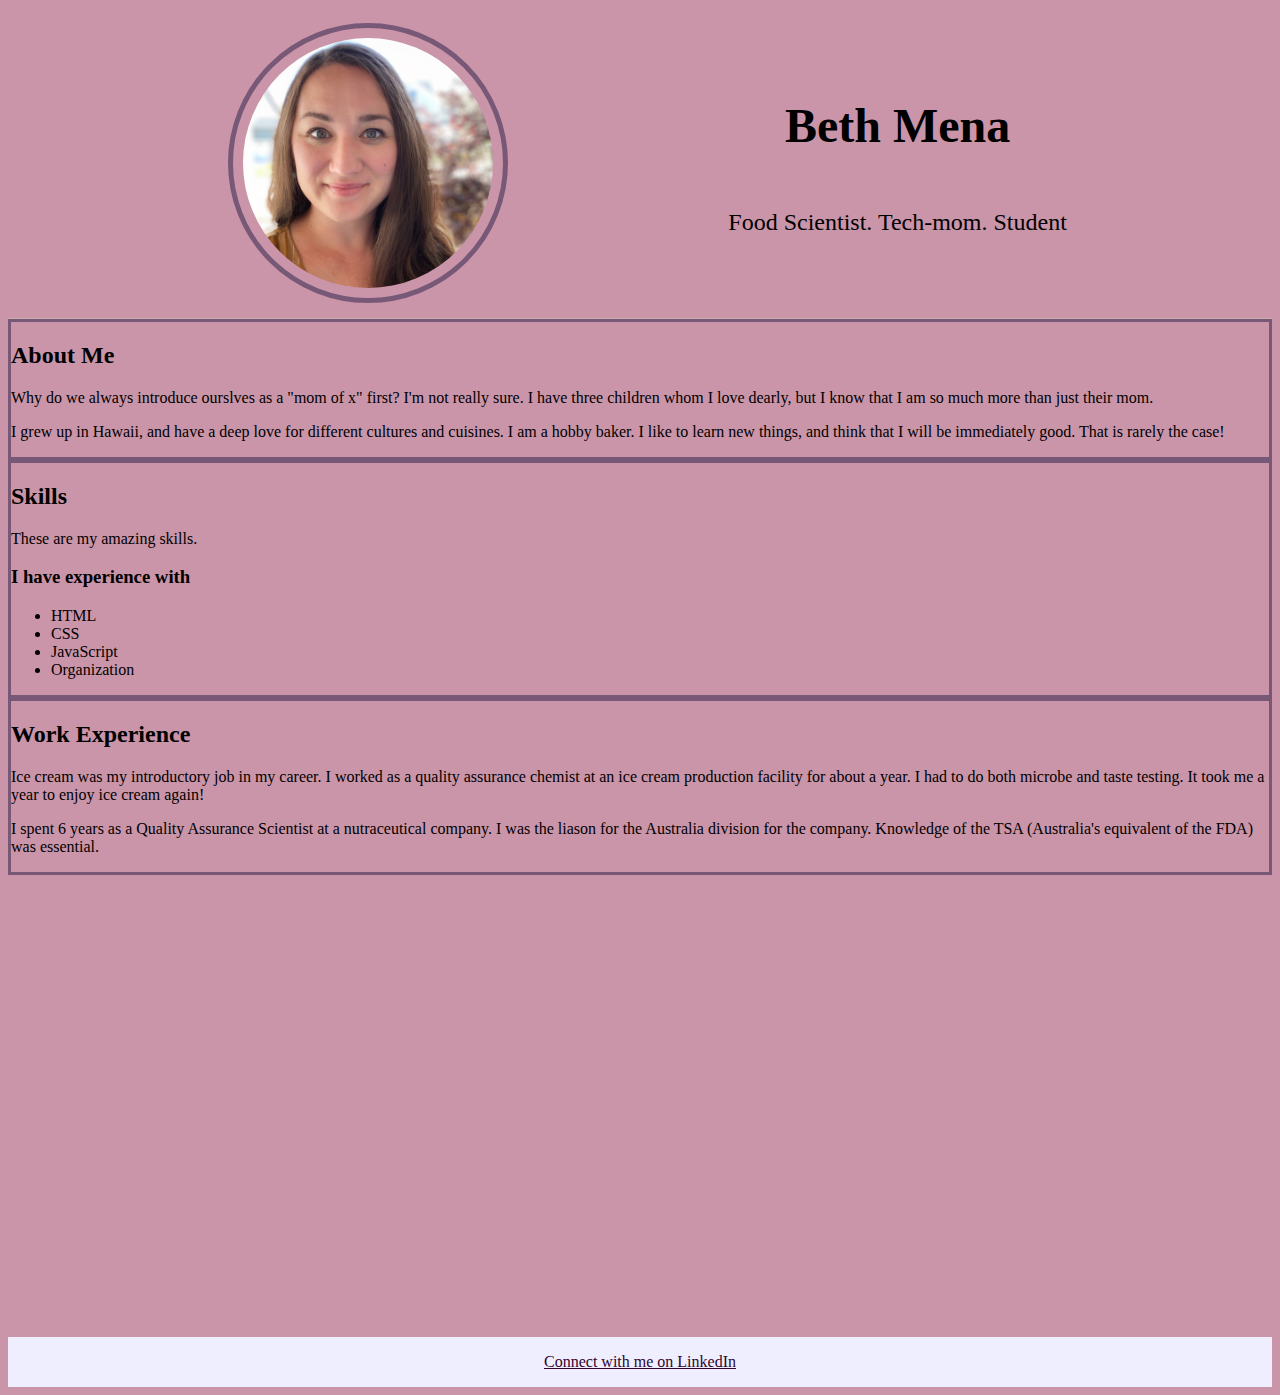
==== index.html @ dfc83702 "Add files via upload" ====
<!DOCTYPE html>
<html lang="en">
  <head>
    <link charset="UTF-8" />
    <meta name="viewport" content="width=device-width, initial-scale=1.0" />
    <link rel="stylesheet" href="styles.css" />
    <link rel="stylesheet" href="aboutme.html" />
    <title>Beth Mena</title>
    <link rel="icon" href="assets/icon.png" />
  </head>

  <body>
    <header id="header" class="title">
      <img src="assets/selfie.jfif" alt="HeadShot of Beth" />

      <div class="intro">
        <h1 class="headerH1">Beth Mena</h1>
        <p>Food Scientist. Tech-mom. Student</p>
      </div>
    </header>

    <main>
      <section class="aboutMeSection">
        <h2>About Me</h2>
        <p>
          Why do we always introduce ourslves as a "mom of x" first? I'm not
          really sure. I have three children whom I love dearly, but I know that
          I am so much more than just their mom.
        </p>

        <p>
          I grew up in Hawaii, and have a deep love for different cultures and
          cuisines. I am a hobby baker. I like to learn new things, and think
          that I will be immediately good. That is rarely the case!
        </p>
      </section>

      <section class="skillsSection">
        <h2>Skills</h2>
        <p>These are my amazing skills.</p>
        <h3>I have experience with</h3>
        <ul>
          <li>HTML</li>
          <li>CSS</li>
          <li>JavaScript</li>
          <li>Organization</li>
        </ul>

        <!-- <ol>
            <li>HTML</li>
            <li>CSS</li>
            <li>Organization</li>
        </ol> -->
      </section>
      <section class="workExperienceSection">
        <h2>Work Experience</h2>
        <p>
          Ice cream was my introductory job in my career. I worked as a quality
          assurance chemist at an ice cream production facility for about a
          year. I had to do both microbe and taste testing. It took me a year to
          enjoy ice cream again!
        </p>

        <p>
          I spent 6 years as a Quality Assurance Scientist at a nutraceutical
          company. I was the liason for the Australia division for the company.
          Knowledge of the TSA (Australia's equivalent of the FDA) was
          essential.
        </p>
      </section>
      <!-- do "command /" to gray out in html -->
    </main>
    <!-- Connecting html to javascript file -->
    <script src="index.js"></script>
  </body>

  <br />
  <footer class="centered">
    <a
      class="link"
      href=" https://www.linkedin.com/feed/?trk=guest_homepage-basic_google-one-tap-submit"
      alt="LinkedIn Profile"
      >Connect with me on LinkedIn</a
    >
  </footer>
</html>
---- styles.css ----
header {
  /* background-image: linear-gradient(pink, plum); */
  position: sticky;
  top: 0;
  display: flex;
  justify-content: space-evenly;
  align-items: center;
  width: 100%;
  background-color: rgb(203, 149, 169);
  color: black;
  border-bottom: 1px solid #c7adac;
}

.headerH1 {
  font-family: "DM Serif Display", serif;
}
.intro {
  display: flex;
  justify-content: space-evenly;
  align-items: center;
  flex-direction: column;
  font-size: 24px;
}

img {
  width: 250px;
  border-radius: 50%;
  border: 5px solid rgb(119, 88, 119);
  padding: 10px;
  margin: 15px;
}
main {
  height: 1000px;
  background-color: rgb(203, 149, 169);
}
.intro {
  max-width: 500px;
  text-align: left;
}

body {
  background-color: rgb(203, 149, 169);
}

h2 {
  display: flex;
  justify-content: left;
  align-items: center;
}

.aboutMeSection {
  border: solid, rgb(119, 88, 119);
}

.workExperienceSection {
  border: solid, rgb(119, 88, 119);
}

.skillsSection {
  border: solid, rgb(119, 88, 119);
}

footer {
  /* background-color: #337CA0; */
  display: flex;
  justify-content: center;
  align-items: center;
  height: 50px;
  background-color: #eeeeff;
}

.centered {
  text-align: center;
}

a {
  color: #33032f;
}
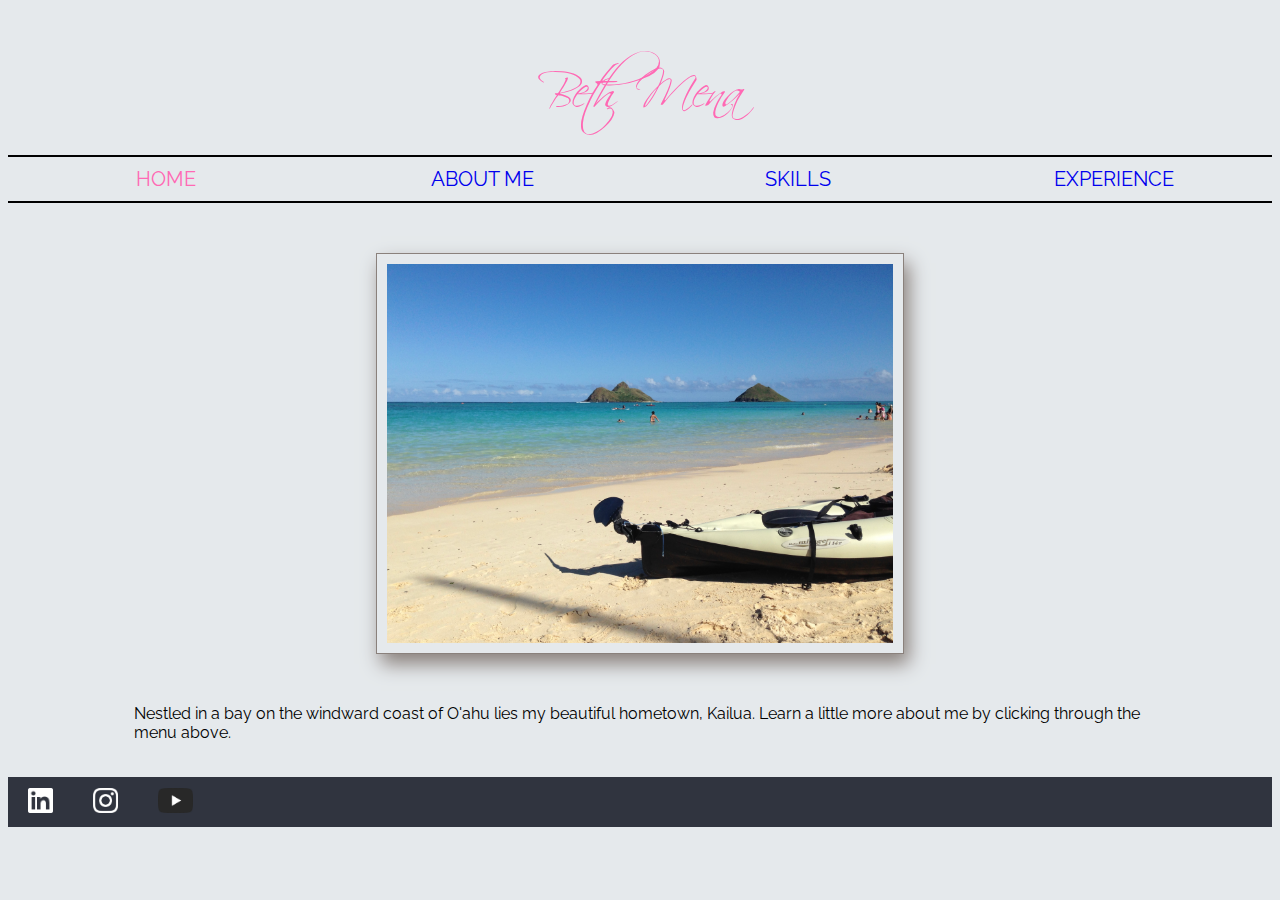
==== commit b547b626: "initial commit" ====
--- a/index.html
+++ b/index.html
@@ -1,86 +1,51 @@
-<!DOCTYPE html>
-<html lang="en">
-  <head>
-    <link charset="UTF-8" />
-    <meta name="viewport" content="width=device-width, initial-scale=1.0" />
-    <link rel="stylesheet" href="styles.css" />
-    <link rel="stylesheet" href="aboutme.html" />
-    <title>Beth Mena</title>
-    <link rel="icon" href="assets/icon.png" />
-  </head>
-
-  <body>
-    <header id="header" class="title">
-      <img src="assets/selfie.jfif" alt="HeadShot of Beth" />
-
-      <div class="intro">
-        <h1 class="headerH1">Beth Mena</h1>
-        <p>Food Scientist. Tech-mom. Student</p>
-      </div>
-    </header>
-
-    <main>
-      <section class="aboutMeSection">
-        <h2>About Me</h2>
-        <p>
-          Why do we always introduce ourslves as a "mom of x" first? I'm not
-          really sure. I have three children whom I love dearly, but I know that
-          I am so much more than just their mom.
-        </p>
-
-        <p>
-          I grew up in Hawaii, and have a deep love for different cultures and
-          cuisines. I am a hobby baker. I like to learn new things, and think
-          that I will be immediately good. That is rarely the case!
-        </p>
-      </section>
-
-      <section class="skillsSection">
-        <h2>Skills</h2>
-        <p>These are my amazing skills.</p>
-        <h3>I have experience with</h3>
-        <ul>
-          <li>HTML</li>
-          <li>CSS</li>
-          <li>JavaScript</li>
-          <li>Organization</li>
-        </ul>
-
-        <!-- <ol>
-            <li>HTML</li>
-            <li>CSS</li>
-            <li>Organization</li>
-        </ol> -->
-      </section>
-      <section class="workExperienceSection">
-        <h2>Work Experience</h2>
-        <p>
-          Ice cream was my introductory job in my career. I worked as a quality
-          assurance chemist at an ice cream production facility for about a
-          year. I had to do both microbe and taste testing. It took me a year to
-          enjoy ice cream again!
-        </p>
-
-        <p>
-          I spent 6 years as a Quality Assurance Scientist at a nutraceutical
-          company. I was the liason for the Australia division for the company.
-          Knowledge of the TSA (Australia's equivalent of the FDA) was
-          essential.
-        </p>
-      </section>
-      <!-- do "command /" to gray out in html -->
-    </main>
-    <!-- Connecting html to javascript file -->
-    <script src="index.js"></script>
-  </body>
-
-  <br />
-  <footer class="centered">
-    <a
-      class="link"
-      href=" https://www.linkedin.com/feed/?trk=guest_homepage-basic_google-one-tap-submit"
-      alt="LinkedIn Profile"
-      >Connect with me on LinkedIn</a
-    >
-  </footer>
-</html>
+<!DOCTYPE html>
+<html lang="en">
+
+<head>
+  <link charset="UTF-8" />
+  <meta name="viewport" content="width=device-width, initial-scale=1.0" />
+  <link rel="stylesheet" href="styles.css" />
+  <title>Beth Mena</title>
+  <link rel="icon" href="assets/icon.png" />
+  <link href="https://fonts.googleapis.com/css2?family=Raleway&display=swap" rel="stylesheet" />
+  <style>
+    @font-face {
+      font-family: handwritingFont;
+      src: url("scriptina/SCRIPTIN.ttf");
+    }
+  </style>
+</head>
+
+<!-- <header id="header"> reapply for scroll color change-->
+<header>
+  <div class="title">Beth Mena</div>
+  <div class="links-grid">
+    <div class="nav-link">
+      <a style="color: hotpink" href="index.html">HOME</a>
+    </div>
+    <div class="nav-link"><a href="aboutme.html">ABOUT ME</a></div>
+    <div class="nav-link"><a href="skills.html">SKILLS</a></div>
+    <div class="nav-link"><a href="experience.html">EXPERIENCE</a></div>
+  </div>
+  <style></style>
+</header>
+
+<body>
+  <img class="homeImage" src="assets/lanikai.jpg" alt="lanikai" />
+  <p class="homeBlurb">Nestled in a bay on the windward coast of O'ahu lies my beautiful hometown, Kailua. Learn a
+    little more about me by clicking through the menu above.</p>
+  <!-- Connecting html to javascript file -->
+  <script src="index.js"></script>
+</body>
+
+<br />
+<footer class="centered">
+  <a class="connect" href=" https://www.linkedin.com/feed/?trk=guest_homepage-basic_google-one-tap-submit">
+    <img src="assets/In-White-14@2x.png" alt="LinkedIn Profile" /></a>
+  <a class="connect" href="https://www.instagram.com/lafemmehikida/">
+    <img src="assets/Instagram_Glyph_White.png" alt="instagram link" /></a>
+  <a class="connect" href="https://www.youtube.com/watch?v=oHg5SJYRHA0&list=PL8dZXjD8meS_WZzEKSReIBPLzKaW3HboH&index=2">
+    <img src="assets/yt_icon_mono_light.png" alt="instagram link" /></a>
+</footer>
+
+</html>--- a/styles.css
+++ b/styles.css
@@ -1,78 +1,177 @@
-header {
-  /* background-image: linear-gradient(pink, plum); */
-  position: sticky;
-  top: 0;
-  display: flex;
-  justify-content: space-evenly;
-  align-items: center;
-  width: 100%;
-  background-color: rgb(203, 149, 169);
-  color: black;
-  border-bottom: 1px solid #c7adac;
-}
-
-.headerH1 {
-  font-family: "DM Serif Display", serif;
-}
-.intro {
-  display: flex;
-  justify-content: space-evenly;
-  align-items: center;
-  flex-direction: column;
-  font-size: 24px;
-}
-
-img {
-  width: 250px;
-  border-radius: 50%;
-  border: 5px solid rgb(119, 88, 119);
-  padding: 10px;
-  margin: 15px;
-}
-main {
-  height: 1000px;
-  background-color: rgb(203, 149, 169);
-}
-.intro {
-  max-width: 500px;
-  text-align: left;
-}
-
-body {
-  background-color: rgb(203, 149, 169);
-}
-
-h2 {
-  display: flex;
-  justify-content: left;
-  align-items: center;
-}
-
-.aboutMeSection {
-  border: solid, rgb(119, 88, 119);
-}
-
-.workExperienceSection {
-  border: solid, rgb(119, 88, 119);
-}
-
-.skillsSection {
-  border: solid, rgb(119, 88, 119);
-}
-
-footer {
-  /* background-color: #337CA0; */
-  display: flex;
-  justify-content: center;
-  align-items: center;
-  height: 50px;
-  background-color: #eeeeff;
-}
-
-.centered {
-  text-align: center;
-}
-
-a {
-  color: #33032f;
-}
+header {
+  /* background-image: linear-gradient(pink, plum); */
+  position: sticky;
+  top: 0;
+  justify-content: space-evenly;
+  align-items: center;
+  width: 100%;
+  background-color: #e5e9ec;
+}
+
+.title {
+  font-family: handwritingFont;
+  font-size: 50px;
+  text-align: center;
+  color: rgb(255, 105, 180);
+}
+
+.links-grid {
+  border-width: 2px 0 2px 0;
+  border-style: solid;
+  border-color: black;
+  display: grid;
+  grid-template-columns: repeat(4, 1fr);
+  margin-bottom: 10px;
+}
+
+.nav-link {
+  text-align: center;
+  padding-top: 10px;
+  padding-bottom: 10px;
+}
+
+.nav-link a {
+  text-decoration: none;
+  font-size: 20px;
+}
+
+.nav-link a:hover {
+  color: hotpink;
+  letter-spacing: 3px;
+}
+
+.intro {
+  font-size: 30px;
+  text-align: center;
+}
+
+main {
+  height: 1000px;
+  background-color: #e5e9ec;
+}
+
+body {
+  background-color: #e5e9ec;
+  font-family: "Raleway", "arial";
+}
+
+.homeImage {
+  border: 1px solid #8a817c;
+  padding: 10px;
+  box-shadow: 5px 10px 18px #8a817c;
+  display: block;
+  margin-left: auto;
+  margin-right: auto;
+  width: 40%;
+  margin-top: 50px;
+  margin-bottom: 50px;
+}
+
+.homeBlurb {
+  width: 80%;
+  display: block;
+  width: 80%;
+  margin-left: auto;
+  margin-right: auto;
+}
+
+.aboutMeSection {
+  display: grid;
+  grid-template-columns: repeat(2, 1fr);
+  padding: 50px;
+}
+
+.aboutPic {
+  border: 1px solid #8a817c;
+  padding: 10px;
+  box-shadow: 5px 10px 18px #8a817c;
+  display: block;
+  margin-left: auto;
+  margin-right: auto;
+  max-width: 70%;
+  max-height: 500px;
+}
+
+.volcanoCaption {
+  padding: 10px;
+  display: block;
+  width: 70%;
+  font-size: 15px;
+  margin-left: auto;
+  margin-right: auto;
+}
+
+.aboutMeBlurb {
+  display: grid;
+  align-content: center;
+  padding: 10%;
+  font-size: 20px;
+}
+
+.skillsSection {
+  position: relative;
+  height: 800px;
+  z-index: -1;
+  display: grid;
+  justify-content: center;
+  padding-top: 50px;
+  padding-bottom: 100px;
+}
+
+.skills-image {
+  opacity: 0.45;
+  width: 55%;
+  border: 1px solid #8a817c;
+  padding: 10px;
+  box-shadow: 5px 10px 18px #8a817c;
+  display: flex;
+  margin: auto;
+}
+
+.skillsBlurb {
+  position: absolute;
+  top: 0px;
+  width: 55%;
+  justify-items: center;
+
+}
+
+.experienceSection {
+  display: grid;
+  grid-template-columns: repeat(2, 1fr);
+  padding: 50px;
+}
+
+.experienceBlurb {
+  display: grid;
+  align-content: center;
+  padding: 10%;
+  font-size: 20px;
+}
+
+.sciencePic {
+  display: grid;
+  border: 1px solid #8a817c;
+  padding: 10px;
+  box-shadow: 5px 10px 18px #8a817c;
+  margin-left: auto;
+  margin-right: auto;
+  max-width: 70%;
+  max-height: 500px;
+  align-content: center;
+  margin-top: 20px;
+}
+
+footer {
+  display: flex;
+  justify-content: start;
+  align-items: center;
+  height: 50px;
+
+  background-color: #30343f;
+}
+
+.centered a img {
+  height: 25px;
+  padding: 20px;
+}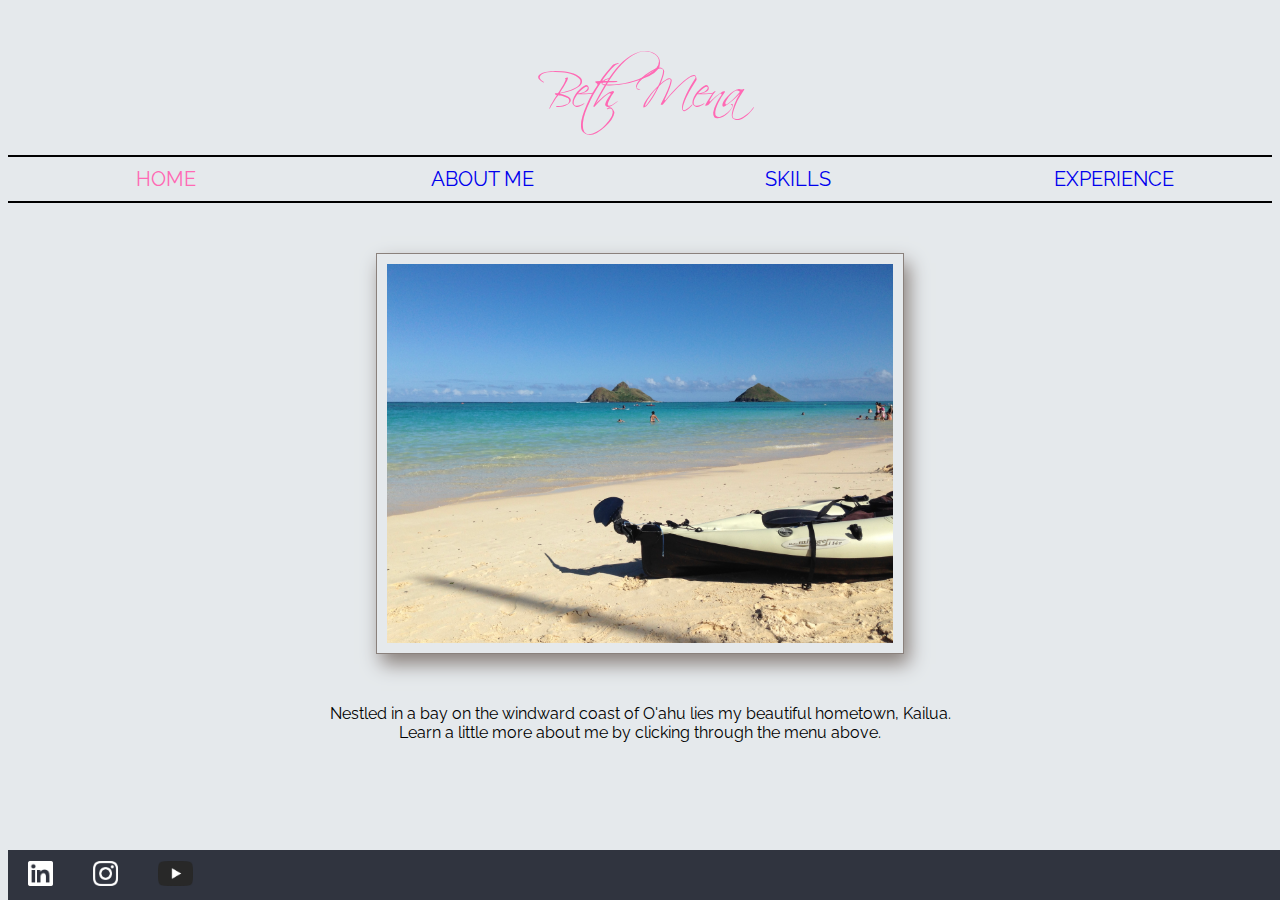
==== commit 6ec96b6b: "Add files via upload" ====
--- a/index.html
+++ b/index.html
@@ -1,51 +1,70 @@
-<!DOCTYPE html>
-<html lang="en">
-
-<head>
-  <link charset="UTF-8" />
-  <meta name="viewport" content="width=device-width, initial-scale=1.0" />
-  <link rel="stylesheet" href="styles.css" />
-  <title>Beth Mena</title>
-  <link rel="icon" href="assets/icon.png" />
-  <link href="https://fonts.googleapis.com/css2?family=Raleway&display=swap" rel="stylesheet" />
-  <style>
-    @font-face {
-      font-family: handwritingFont;
-      src: url("scriptina/SCRIPTIN.ttf");
-    }
-  </style>
-</head>
-
-<!-- <header id="header"> reapply for scroll color change-->
-<header>
-  <div class="title">Beth Mena</div>
-  <div class="links-grid">
-    <div class="nav-link">
-      <a style="color: hotpink" href="index.html">HOME</a>
-    </div>
-    <div class="nav-link"><a href="aboutme.html">ABOUT ME</a></div>
-    <div class="nav-link"><a href="skills.html">SKILLS</a></div>
-    <div class="nav-link"><a href="experience.html">EXPERIENCE</a></div>
-  </div>
-  <style></style>
-</header>
-
-<body>
-  <img class="homeImage" src="assets/lanikai.jpg" alt="lanikai" />
-  <p class="homeBlurb">Nestled in a bay on the windward coast of O'ahu lies my beautiful hometown, Kailua. Learn a
-    little more about me by clicking through the menu above.</p>
-  <!-- Connecting html to javascript file -->
-  <script src="index.js"></script>
-</body>
-
-<br />
-<footer class="centered">
-  <a class="connect" href=" https://www.linkedin.com/feed/?trk=guest_homepage-basic_google-one-tap-submit">
-    <img src="assets/In-White-14@2x.png" alt="LinkedIn Profile" /></a>
-  <a class="connect" href="https://www.instagram.com/lafemmehikida/">
-    <img src="assets/Instagram_Glyph_White.png" alt="instagram link" /></a>
-  <a class="connect" href="https://www.youtube.com/watch?v=oHg5SJYRHA0&list=PL8dZXjD8meS_WZzEKSReIBPLzKaW3HboH&index=2">
-    <img src="assets/yt_icon_mono_light.png" alt="instagram link" /></a>
-</footer>
-
-</html>+<!DOCTYPE html>
+<html lang="en">
+  <head>
+    <link charset="UTF-8" />
+    <meta name="viewport" content="width=device-width, initial-scale=1.0" />
+    <link rel="stylesheet" href="styles.css" />
+    <title>Beth Mena</title>
+    <link rel="icon" href="assets/icon.png" />
+    <link
+      href="https://fonts.googleapis.com/css2?family=Raleway&display=swap"
+      rel="stylesheet"
+    />
+    <style>
+      @font-face {
+        font-family: handwritingFont;
+        src: url("scriptina/SCRIPTIN.ttf");
+      }
+    </style>
+  </head>
+
+  <!-- <header id="header"> reapply for scroll color change-->
+  <header>
+    <div class="title">Beth Mena</div>
+    <div class="links-grid">
+      <div class="nav-link">
+        <a style="color: hotpink" href="index.html">HOME</a>
+      </div>
+      <div class="nav-link"><a href="aboutme.html">ABOUT ME</a></div>
+      <div class="nav-link"><a href="skills.html">SKILLS</a></div>
+      <div class="nav-link"><a href="experience.html">EXPERIENCE</a></div>
+    </div>
+    <style></style>
+  </header>
+
+  <body>
+    <img class="homeImage" src="assets/lanikai.jpg" alt="lanikai" />
+    <p class="homeBlurb">
+      Nestled in a bay on the windward coast of O'ahu lies my beautiful
+      hometown, Kailua. <br />Learn a little more about me by clicking through
+      the menu above.
+    </p>
+    <!-- Connecting html to javascript file -->
+    <script src="index.js"></script>
+  </body>
+
+  <br />
+  <footer class="footer">
+    <a
+      target="_blank"
+      class="connect"
+      href=" https://www.linkedin.com/feed/?trk=guest_homepage-basic_google-one-tap-submit"
+    >
+      <img src="assets/In-White-14@2x.png" alt="LinkedIn Profile"
+    /></a>
+    <a
+      target="_blank"
+      class="connect"
+      href="https://www.instagram.com/lafemmehikida/"
+    >
+      <img src="assets/Instagram_Glyph_White.png" alt="instagram link"
+    /></a>
+    <a
+      target="_blank"
+      class="connect"
+      href="https://www.youtube.com/watch?v=oHg5SJYRHA0&list=PL8dZXjD8meS_WZzEKSReIBPLzKaW3HboH&index=2"
+    >
+      <img src="assets/yt_icon_mono_light.png" alt="instagram link"
+    /></a>
+  </footer>
+</html>
--- a/styles.css
+++ b/styles.css
@@ -1,177 +1,184 @@
-header {
-  /* background-image: linear-gradient(pink, plum); */
-  position: sticky;
-  top: 0;
-  justify-content: space-evenly;
-  align-items: center;
-  width: 100%;
-  background-color: #e5e9ec;
-}
-
-.title {
-  font-family: handwritingFont;
-  font-size: 50px;
-  text-align: center;
-  color: rgb(255, 105, 180);
-}
-
-.links-grid {
-  border-width: 2px 0 2px 0;
-  border-style: solid;
-  border-color: black;
-  display: grid;
-  grid-template-columns: repeat(4, 1fr);
-  margin-bottom: 10px;
-}
-
-.nav-link {
-  text-align: center;
-  padding-top: 10px;
-  padding-bottom: 10px;
-}
-
-.nav-link a {
-  text-decoration: none;
-  font-size: 20px;
-}
-
-.nav-link a:hover {
-  color: hotpink;
-  letter-spacing: 3px;
-}
-
-.intro {
-  font-size: 30px;
-  text-align: center;
-}
-
-main {
-  height: 1000px;
-  background-color: #e5e9ec;
-}
-
-body {
-  background-color: #e5e9ec;
-  font-family: "Raleway", "arial";
-}
-
-.homeImage {
-  border: 1px solid #8a817c;
-  padding: 10px;
-  box-shadow: 5px 10px 18px #8a817c;
-  display: block;
-  margin-left: auto;
-  margin-right: auto;
-  width: 40%;
-  margin-top: 50px;
-  margin-bottom: 50px;
-}
-
-.homeBlurb {
-  width: 80%;
-  display: block;
-  width: 80%;
-  margin-left: auto;
-  margin-right: auto;
-}
-
-.aboutMeSection {
-  display: grid;
-  grid-template-columns: repeat(2, 1fr);
-  padding: 50px;
-}
-
-.aboutPic {
-  border: 1px solid #8a817c;
-  padding: 10px;
-  box-shadow: 5px 10px 18px #8a817c;
-  display: block;
-  margin-left: auto;
-  margin-right: auto;
-  max-width: 70%;
-  max-height: 500px;
-}
-
-.volcanoCaption {
-  padding: 10px;
-  display: block;
-  width: 70%;
-  font-size: 15px;
-  margin-left: auto;
-  margin-right: auto;
-}
-
-.aboutMeBlurb {
-  display: grid;
-  align-content: center;
-  padding: 10%;
-  font-size: 20px;
-}
-
-.skillsSection {
-  position: relative;
-  height: 800px;
-  z-index: -1;
-  display: grid;
-  justify-content: center;
-  padding-top: 50px;
-  padding-bottom: 100px;
-}
-
-.skills-image {
-  opacity: 0.45;
-  width: 55%;
-  border: 1px solid #8a817c;
-  padding: 10px;
-  box-shadow: 5px 10px 18px #8a817c;
-  display: flex;
-  margin: auto;
-}
-
-.skillsBlurb {
-  position: absolute;
-  top: 0px;
-  width: 55%;
-  justify-items: center;
-
-}
-
-.experienceSection {
-  display: grid;
-  grid-template-columns: repeat(2, 1fr);
-  padding: 50px;
-}
-
-.experienceBlurb {
-  display: grid;
-  align-content: center;
-  padding: 10%;
-  font-size: 20px;
-}
-
-.sciencePic {
-  display: grid;
-  border: 1px solid #8a817c;
-  padding: 10px;
-  box-shadow: 5px 10px 18px #8a817c;
-  margin-left: auto;
-  margin-right: auto;
-  max-width: 70%;
-  max-height: 500px;
-  align-content: center;
-  margin-top: 20px;
-}
-
-footer {
-  display: flex;
-  justify-content: start;
-  align-items: center;
-  height: 50px;
-
-  background-color: #30343f;
-}
-
-.centered a img {
-  height: 25px;
-  padding: 20px;
-}+header {
+  position: sticky;
+  top: 0;
+  justify-content: space-evenly;
+  align-items: center;
+  width: 100%;
+  background-color: #e5e9ec;
+}
+
+.title {
+  font-family: handwritingFont;
+  font-size: 50px;
+  text-align: center;
+  color: rgb(255, 105, 180);
+}
+
+.links-grid {
+  border-width: 2px 0 2px 0;
+  border-style: solid;
+  border-color: black;
+  display: grid;
+  grid-template-columns: repeat(4, 1fr);
+  margin-bottom: 10px;
+}
+
+.nav-link {
+  text-align: center;
+  padding-top: 10px;
+  padding-bottom: 10px;
+}
+
+.nav-link a {
+  text-decoration: none;
+  font-size: 20px;
+}
+
+.nav-link a:hover {
+  color: hotpink;
+  letter-spacing: 3px;
+}
+
+.intro {
+  font-size: 30px;
+  text-align: center;
+}
+
+main {
+  height: 1000px;
+  background-color: #e5e9ec;
+}
+
+body {
+  background-color: #e5e9ec;
+  font-family: "Raleway", "arial";
+}
+
+.homeImage {
+  border: 1px solid #8a817c;
+  padding: 10px;
+  box-shadow: 5px 10px 18px #8a817c;
+  display: block;
+  margin-left: auto;
+  margin-right: auto;
+  width: 40%;
+  margin-top: 50px;
+  margin-bottom: 50px;
+}
+
+.homeBlurb {
+  width: 80%;
+  display: block;
+  width: 80%;
+  margin-left: auto;
+  margin-right: auto;
+  text-align: center;
+  padding-bottom: 80px;
+}
+
+.aboutMeSection {
+  display: grid;
+  grid-template-columns: repeat(2, 1fr);
+  padding: 50px;
+}
+
+.aboutPic {
+  border: 1px solid #8a817c;
+  padding: 10px;
+  box-shadow: 5px 10px 18px #8a817c;
+  display: block;
+  margin-left: auto;
+  margin-right: auto;
+  max-width: 70%;
+  max-height: 500px;
+}
+
+.volcanoCaption {
+  padding: 10px;
+  display: block;
+  width: 70%;
+  font-size: 15px;
+  margin-left: auto;
+  margin-right: auto;
+  text-align: center;
+}
+
+.aboutMeBlurb {
+  display: grid;
+  align-content: center;
+  justify-content: center;
+  padding: 10%;
+  font-size: 20px;
+}
+
+.skillsSection {
+  position: relative;
+  height: 800px;
+  z-index: -1;
+  display: grid;
+  justify-content: center;
+  padding-top: 50px;
+  padding-bottom: 20px;
+}
+
+.skills-image {
+  opacity: 0.4;
+  width: 55%;
+  border: 1px solid #8a817c;
+  padding: 10px;
+  box-shadow: 5px 10px 18px #8a817c;
+  display: flex;
+  margin: auto;
+  margin-bottom: 100px;
+}
+
+.skillsBlurb {
+  position: absolute;
+  top: 0px;
+  width: 55%;
+  left: 30%;
+  top: 15%;
+  right: 30%;
+}
+
+.experienceSection {
+  display: grid;
+  grid-template-columns: repeat(2, 1fr);
+  padding: 50px;
+}
+
+.experienceBlurb {
+  display: grid;
+  align-content: center;
+  padding: 5%;
+  font-size: 20px;
+}
+
+.sciencePic {
+  display: grid;
+  border: 1px solid #8a817c;
+  padding: 10px;
+  box-shadow: 5px 10px 18px #8a817c;
+  margin-left: auto;
+  margin-right: auto;
+  max-width: 70%;
+  max-height: 500px;
+  align-content: center;
+  margin-top: 5%;
+}
+
+footer {
+  display: flex;
+  justify-content: start;
+  align-items: center;
+  height: 50px;
+  background-color: #30343f;
+  width: 100%;
+  position: fixed;
+  bottom: 0;
+}
+
+.footer a img {
+  height: 25px;
+  padding: 20px;
+}
